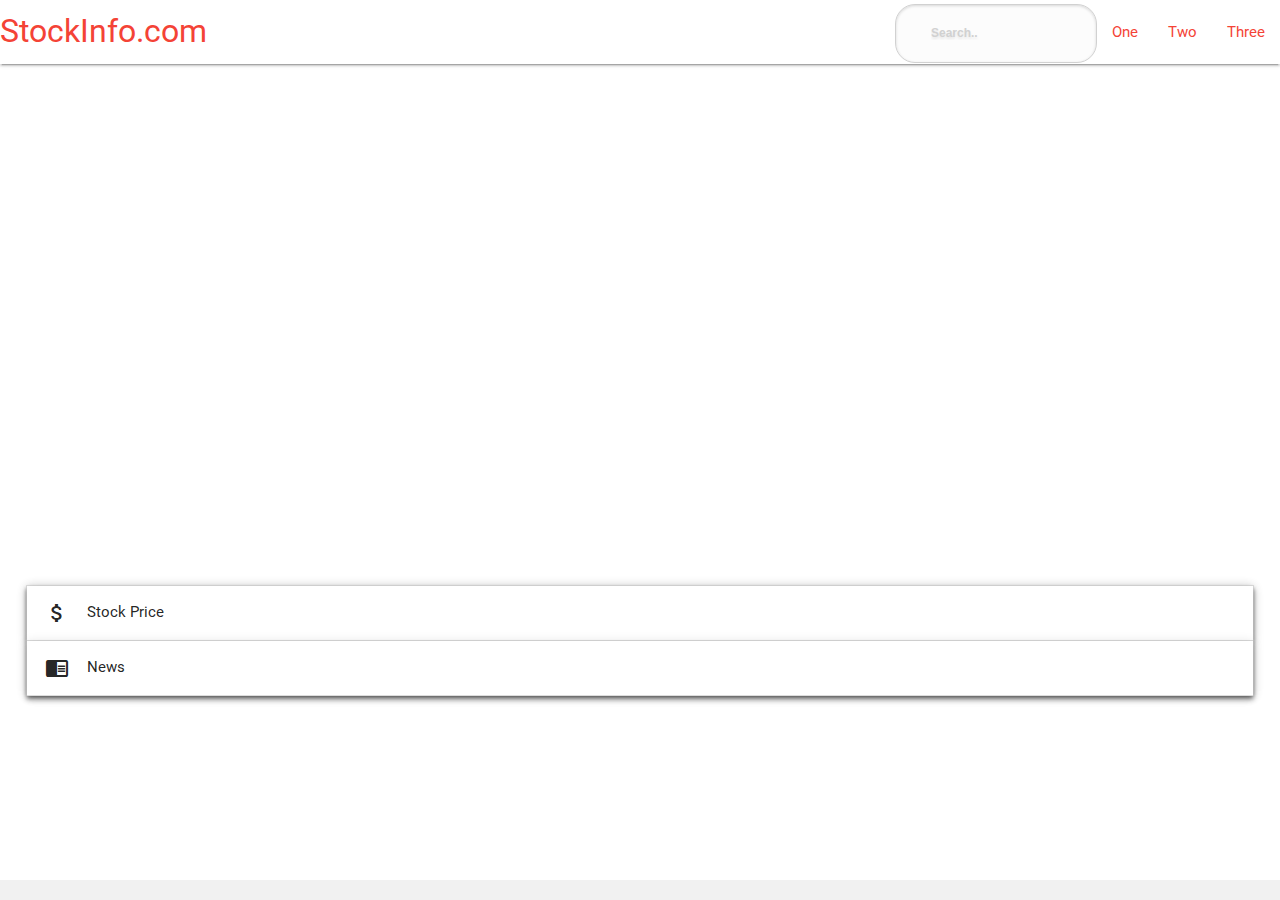
==== index.html @ 24d6ca6c "Merge pull request #35 from levicrouch/crhodes" ====
<!DOCTYPE html>
<html lang="en">

<head>
    <meta charset="UTF-8">
    <meta name="viewport" content="width=device-width, initial-scale=1.0">
    <meta http-equiv="X-UA-Compatible" content="ie=edge">
    <!-- Adding jquery 3.2.1 reference -->
    <script src="https://code.jquery.com/jquery-3.2.1.min.js" integrity="sha256-hwg4gsxgFZhOsEEamdOYGBf13FyQuiTwlAQgxVSNgt4="
        crossorigin="anonymous"></script>

    <!-- Adding bootstrap 3.3.7 CSS
    <link rel="stylesheet" href="https://maxcdn.bootstrapcdn.com/bootstrap/3.3.7/css/bootstrap.min.css"> -->

    <!--Import Google Icon Font-->
    <link href="https://fonts.googleapis.com/icon?family=Material+Icons" rel="stylesheet">

    <!--Import materialize.css-->
    <link type="text/css" rel="stylesheet" href="assets/materialize/css/materialize.min.css" media="screen,projection" />
    <!-- Adding our stylesheet -->
    <link rel="stylesheet" href="assets/style/style.css">
    

    <!-- Adding our stylesheet -->
    <link rel="stylesheet" href="assets/style/style.css">

    <!-- Adding our javascript -->
    <!-- <script src="assets/javascript/app.js"></script> -->
    
    <!-- Adding main javascript -->
    <script src="assets/javascript/main.js"></script>
    <!-- Adding ajax javascript -->
    <script src="assets/javascript/ajax.js"></script>


    <title>StockInfo.com</title>
</head>

<body>
    <div class="row">
        <nav class="white">
            <div class="nav-wrapper">
                <a href='#' class="brand-logo red-text">StockInfo.com</a>
                <ul class="high-on-med-and-down right">
                    <li>
                        <div class="center row">
                            <div class-"col s12">
                                <div class="row" id="topbarsearch">
                                    <form method="get" action="/search" id="search">
                                        <input name="q" type="text" size="40" placeholder="Search.." />
                                    </form>
                                </div>
                            </div>
                        </div>
                    </li>
                    <li><a href='%' class="red-text">One</a></li>
                    <li><a href='%' class="red-text">Two</a></li>
                    <li><a href='%' class="red-text">Three</a></li>
                </ul>
            </div>
        </nav>
    </div>
    <!-- <ul id='dropdown1' class='dropdown-content'>
        <li>
            <div class = "input-field">
                <i class = "material-icons prefix">mode_edit</i>
                <textarea id = "input-company-name"></textarea>
                <label for = "input-company-name">Company Name</label>
             </div>
            
            <input id="last_name" type="text" class="validate">
            <label for="last_name">Last Name</label>
            <button class="btn waves-effect waves-light" type="submit" name="action">Submit
                <i class="material-icons right">send</i>
              </button>
        </li>
    </ul>-->
    <div id="introContainer">
        <div class="row">
            <div class="carousel">
                <img class="carousel-item" id="amazon" src="assets/images/amazon.png">
                <img class="carousel-item" id="tesla" src="assets/images/tesla.png">
                <img class="carousel-item" id="netflix" src="assets/images/netflix.png">
                <img class="carousel-item" id="jpmorgan" src="assets/images/jpmorgan.png">
                <img class="carousel-item" id="alphabet" src="assets/images/alphabet.png">
                <img class="carousel-item" id="berkshire" src="assets/images/berkshire.png">
                <img class="carousel-item" id="microsoft" src="assets/images/microsoft.png">
                <img class="carousel-item" id="disney" src="assets/images/disney.png">
                <img class="carousel-item" id="johnson" src="assets/images/johnson.png">
                <img class="carousel-item" id="apple" src="assets/images/apple.png">
                </a>
            </div>
        </div>
    </div>

    <div id="infoContainer">
        <div class="row">
            <div class="column col s12">
                <div class="main-display" data-visibility="hidden">
                    <ul class="collapsible z-depth-2 " data-collapsible="expandable">
                        <li>
                            <div class="collapsible-header z-depth-2">
                                <i class="material-icons">attach_money</i>Stock Price</div>
                            <div class="collapsible-body stock-price">
                            </div>
                        </li>
                        <li>
                            <div class="collapsible-header z-depth-2">
                                <i class="material-icons">chrome_reader_mode</i>News</div>
                            <div class="collapsible-body company-news "></div>
                        </li>
                    </ul>
                </div>
            </div>
        </div>
    </div>

    <footer class="page-footer footer-fixed">
        <!-- TradingView Widget BEGIN -->
        <script src="https://s3.tradingview.com/external-embedding/embed-widget-tickers.js">
            {
                "symbols": [
                    {
                        "proName": "INDEX:SPX",
                        "title": "S&P 500"
                    },
                    {
                        "proName": "INDEX:IUXX",
                        "title": "Nasdaq 100"
                    },
                    {
                        "proName": "FX_IDC:EURUSD",
                        "title": "EUR/USD"
                    },
                    {
                        "proName": "NYMEX:CL1!",
                        "title": "Crude Oil"
                    },
                    {
                        "proName": "FX_IDC:XAUUSD",
                        "title": "Gold"
                    }
                ],
                    "locale": "en"
            }
        </script>
    </footer>
    <!-- TradingView Widget END -->
    <script type="text/javascript" src="assets/materialize/js/materialize.min.js"></script>
</body>

</html>
---- assets/style/style.css ----
body {
    margin-bottom: 140px;
}

#logo{
    
    color: white;
    border-radius: 100px;
    padding: 5%;
    margin-top: 5%;
    margin-bottom: 5%;
    height: 100%;
  }
h1{
    font-size: 50px;
}
header {
    height: 150px;
    background-color: rgb(14, 176, 226);
    text-align: center;
}
.container {
    background-color: gray;
    left: 100px;
    right: 100px;
    float: center;
    /* position: fixed; */
}


.left-nav {
    height: 600px;
    width: 220px;
    border: 2px solid;
    float: right;
}
.main-display{
    width: 100%;
    padding: 15px;
    text-align: center;
}


.news-feed {
    background-color: rgb(173, 189, 189);
    padding: 15px;
    border: 2px solid;
    width: 100%;
    /* background-image: url('../images/borat.jpg');  */
    text-align: center;
    position: relative;
    -webkit-transition: all 0.7s ease 0s;
    -moz-transition: all 0.7s ease 0s;
    -o-transition: all 0.7s ease 0s;
    transition: all 0.7s ease 0s;
}

/* .main-display {
    height: 600px;
} */

.news-feed {
    height: 300px;
    background-color: rgb(14, 176, 226);
    clear: both; 
    text-align: center;
    text-decoration: bold;
    font-size: 25px;
    /* position: ; */
}
/* .news-image, .card-horiz, .news-card, .card-stacked{
    height: 50px;
} */
/* Invisible */
.basic-calculator,
.stock-buy-calc,
.stock-sell-calc {
    display: none;
}
.stock-tools {
    height: 250px;
}
.stock-buy-button {
    left: 200px;

}
.page-footer,
.footer-fixed {
    position: fixed;
    bottom: 0;
    width: 100%;
    background-color: rgb(241, 241, 241);
}
.company-news{
    height: 3125px;
    
}
.news-image{
    height: auto;
    float: left;
    padding-right: 15px; 
    height: 200px;
    max-width: 300px;

}
.card-image{
    width: 300px;
    
    padding-top: 15px;
    padding-left: 40px;
    padding-right: 30px;
    
}
.card-stacked {
    width: 800px;
    
    
}
/* .card-horiz {
    height: 250px;
} */
/* .card-content{
    width: 800px;
}
.card-action{
    width: 800px;
} */
.news-feed-icon, .headline-title {
    float: left;
    margin-right: 20px;
}

.news-feed {
    height: 50px;
    background-color: white;
    /* position: absolute; */
    display: inline-block;
}
.headline-title {
    height: -webkit-fill-available;
}
.link-to-article {
    /* right: 20px; */
    float: right;
}
#search {
    
 }
 
 #search input[type="text"] {
    background: url(search-white.png) no-repeat 10px 6px #fcfcfc ;
    border: 1px solid #d1d1d1 ;
    font: bold 12px Arial,Helvetica,Sans-serif;
    color: #bebebe ;
    width: 150px;
    padding: 6px 15px 6px 35px;
    -webkit-border-radius: 20px;
    -moz-border-radius: 20px;
    border-radius: 20px;
    text-shadow: 0 2px 3px rgba(0, 0, 0, 0.1);
    -webkit-box-shadow: 0 1px 3px rgba(0, 0, 0, 0.15) inset;
    -moz-box-shadow: 0 1px 3px rgba(0, 0, 0, 0.15) inset;
    box-shadow: 0 1px 3px rgba(0, 0, 0, 0.15) inset;
    -webkit-transition: all 0.7s ease 0s;
    -moz-transition: all 0.7s ease 0s;
    -o-transition: all 0.7s ease 0s;
    transition: all 0.7s ease 0s;
    }
 
 #search input[type="text"]:focus {
    width: 200px;
 }
---- assets/style/style.css ----
body {
    margin-bottom: 140px;
}

#logo{
    
    color: white;
    border-radius: 100px;
    padding: 5%;
    margin-top: 5%;
    margin-bottom: 5%;
    height: 100%;
  }
h1{
    font-size: 50px;
}
header {
    height: 150px;
    background-color: rgb(14, 176, 226);
    text-align: center;
}
.container {
    background-color: gray;
    left: 100px;
    right: 100px;
    float: center;
    /* position: fixed; */
}


.left-nav {
    height: 600px;
    width: 220px;
    border: 2px solid;
    float: right;
}
.main-display{
    width: 100%;
    padding: 15px;
    text-align: center;
}


.news-feed {
    background-color: rgb(173, 189, 189);
    padding: 15px;
    border: 2px solid;
    width: 100%;
    /* background-image: url('../images/borat.jpg');  */
    text-align: center;
    position: relative;
    -webkit-transition: all 0.7s ease 0s;
    -moz-transition: all 0.7s ease 0s;
    -o-transition: all 0.7s ease 0s;
    transition: all 0.7s ease 0s;
}

/* .main-display {
    height: 600px;
} */

.news-feed {
    height: 300px;
    background-color: rgb(14, 176, 226);
    clear: both; 
    text-align: center;
    text-decoration: bold;
    font-size: 25px;
    /* position: ; */
}
/* .news-image, .card-horiz, .news-card, .card-stacked{
    height: 50px;
} */
/* Invisible */
.basic-calculator,
.stock-buy-calc,
.stock-sell-calc {
    display: none;
}
.stock-tools {
    height: 250px;
}
.stock-buy-button {
    left: 200px;

}
.page-footer,
.footer-fixed {
    position: fixed;
    bottom: 0;
    width: 100%;
    background-color: rgb(241, 241, 241);
}
.company-news{
    height: 3125px;
    
}
.news-image{
    height: auto;
    float: left;
    padding-right: 15px; 
    height: 200px;
    max-width: 300px;

}
.card-image{
    width: 300px;
    
    padding-top: 15px;
    padding-left: 40px;
    padding-right: 30px;
    
}
.card-stacked {
    width: 800px;
    
    
}
/* .card-horiz {
    height: 250px;
} */
/* .card-content{
    width: 800px;
}
.card-action{
    width: 800px;
} */
.news-feed-icon, .headline-title {
    float: left;
    margin-right: 20px;
}

.news-feed {
    height: 50px;
    background-color: white;
    /* position: absolute; */
    display: inline-block;
}
.headline-title {
    height: -webkit-fill-available;
}
.link-to-article {
    /* right: 20px; */
    float: right;
}
#search {
    
 }
 
 #search input[type="text"] {
    background: url(search-white.png) no-repeat 10px 6px #fcfcfc ;
    border: 1px solid #d1d1d1 ;
    font: bold 12px Arial,Helvetica,Sans-serif;
    color: #bebebe ;
    width: 150px;
    padding: 6px 15px 6px 35px;
    -webkit-border-radius: 20px;
    -moz-border-radius: 20px;
    border-radius: 20px;
    text-shadow: 0 2px 3px rgba(0, 0, 0, 0.1);
    -webkit-box-shadow: 0 1px 3px rgba(0, 0, 0, 0.15) inset;
    -moz-box-shadow: 0 1px 3px rgba(0, 0, 0, 0.15) inset;
    box-shadow: 0 1px 3px rgba(0, 0, 0, 0.15) inset;
    -webkit-transition: all 0.7s ease 0s;
    -moz-transition: all 0.7s ease 0s;
    -o-transition: all 0.7s ease 0s;
    transition: all 0.7s ease 0s;
    }
 
 #search input[type="text"]:focus {
    width: 200px;
 }
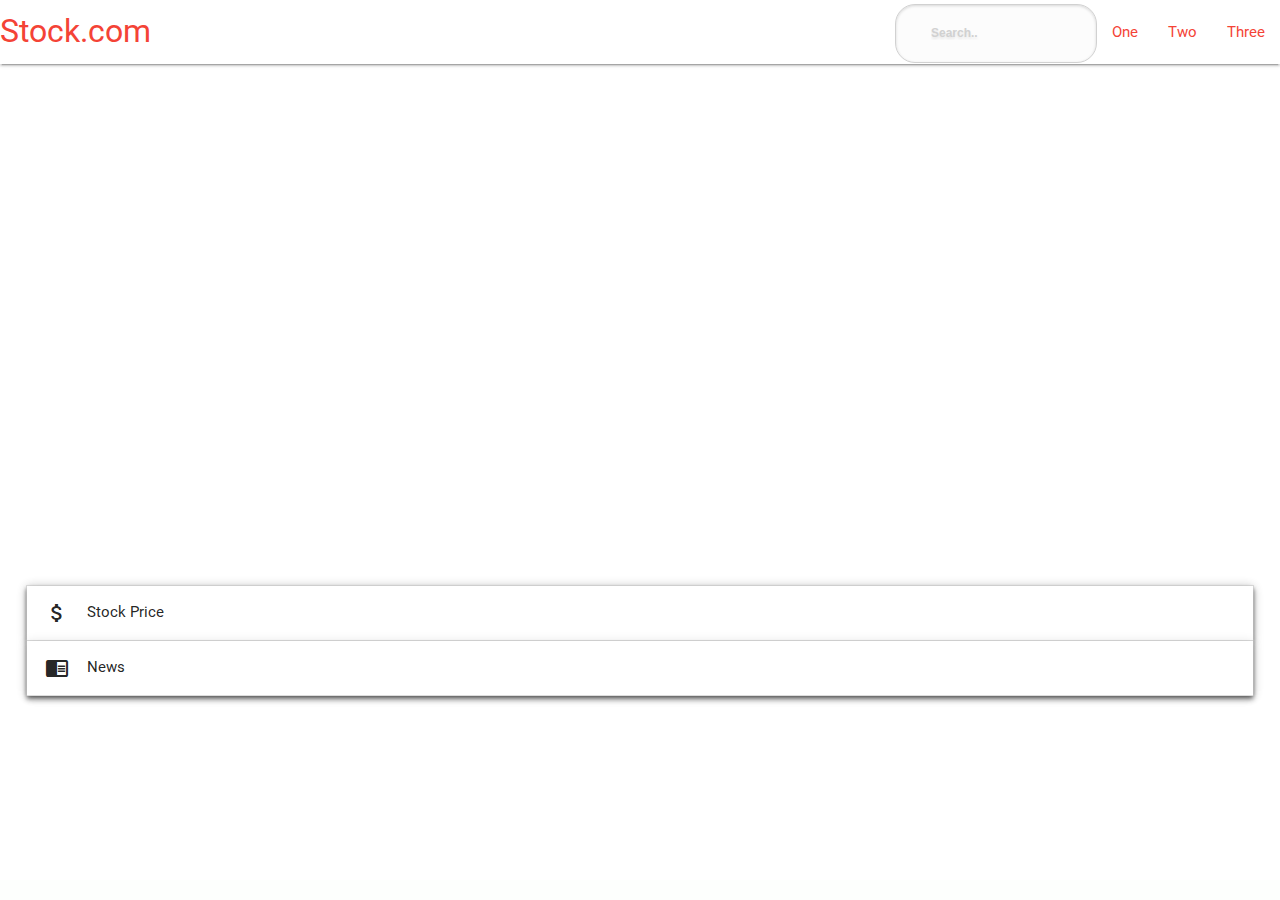
==== commit 3cf544b5: "tweaks" ====
--- a/index.html
+++ b/index.html
@@ -33,14 +33,14 @@
     <script src="assets/javascript/ajax.js"></script>
 
 
-    <title>StockInfo.com</title>
+    <title>Stocks.com</title>
 </head>
 
 <body>
     <div class="row">
         <nav class="white">
             <div class="nav-wrapper">
-                <a href='#' class="brand-logo red-text">StockInfo.com</a>
+                <a href='#' class="brand-logo red-text">Stock.com</a>
                 <ul class="high-on-med-and-down right">
                     <li>
                         <div class="center row">
@@ -77,7 +77,7 @@
     </ul>-->
     <div id="introContainer">
         <div class="row">
-            <div class="carousel">
+            <div data-visibility="visible" class="carousel">
                 <img class="carousel-item" id="amazon" src="assets/images/amazon.png">
                 <img class="carousel-item" id="tesla" src="assets/images/tesla.png">
                 <img class="carousel-item" id="netflix" src="assets/images/netflix.png">
@@ -107,7 +107,7 @@
                         <li>
                             <div class="collapsible-header z-depth-2">
                                 <i class="material-icons">chrome_reader_mode</i>News</div>
-                            <div class="collapsible-body company-news "></div>
+                            <div class="collapsible-body company-news"></div>
                         </li>
                     </ul>
                 </div>
--- a/assets/style/style.css
+++ b/assets/style/style.css
@@ -26,7 +26,6 @@
     float: center;
     /* position: fixed; */
 }
-
 
 .left-nav {
     height: 600px;
@@ -89,14 +88,15 @@
     position: fixed;
     bottom: 0;
     width: 100%;
-    background-color: rgb(241, 241, 241);
+    background-color: rgb(253, 255, 253);
 }
 .company-news{
-    height: 3125px;
-    
+    height: 2700;
+
 }
 .news-image{
-    height: auto;
+    max-width: 300px;
+    height: 200px;
     float: left;
     padding-right: 15px; 
     height: 200px;
@@ -122,14 +122,19 @@
 /* .card-content{
     width: 800px;
 }
-.card-action{
-    width: 800px;
-} */
+
+.card-image{
+    width: 300px;
+    padding-bottom: 30px;
+    padding-left:10px;
+    padding-right: 30px;
+    padding-top: 30px;
+}
+
 .news-feed-icon, .headline-title {
     float: left;
     margin-right: 20px;
 }
-
 .news-feed {
     height: 50px;
     background-color: white;
@@ -140,7 +145,6 @@
     height: -webkit-fill-available;
 }
 .link-to-article {
-    /* right: 20px; */
     float: right;
 }
 #search {
@@ -170,3 +174,5 @@
  #search input[type="text"]:focus {
     width: 200px;
  }
+
+  --- a/assets/style/style.css
+++ b/assets/style/style.css
@@ -26,7 +26,6 @@
     float: center;
     /* position: fixed; */
 }
-
 
 .left-nav {
     height: 600px;
@@ -89,14 +88,15 @@
     position: fixed;
     bottom: 0;
     width: 100%;
-    background-color: rgb(241, 241, 241);
+    background-color: rgb(253, 255, 253);
 }
 .company-news{
-    height: 3125px;
-    
+    height: 2700;
+
 }
 .news-image{
-    height: auto;
+    max-width: 300px;
+    height: 200px;
     float: left;
     padding-right: 15px; 
     height: 200px;
@@ -122,14 +122,19 @@
 /* .card-content{
     width: 800px;
 }
-.card-action{
-    width: 800px;
-} */
+
+.card-image{
+    width: 300px;
+    padding-bottom: 30px;
+    padding-left:10px;
+    padding-right: 30px;
+    padding-top: 30px;
+}
+
 .news-feed-icon, .headline-title {
     float: left;
     margin-right: 20px;
 }
-
 .news-feed {
     height: 50px;
     background-color: white;
@@ -140,7 +145,6 @@
     height: -webkit-fill-available;
 }
 .link-to-article {
-    /* right: 20px; */
     float: right;
 }
 #search {
@@ -170,3 +174,5 @@
  #search input[type="text"]:focus {
     width: 200px;
  }
+
+  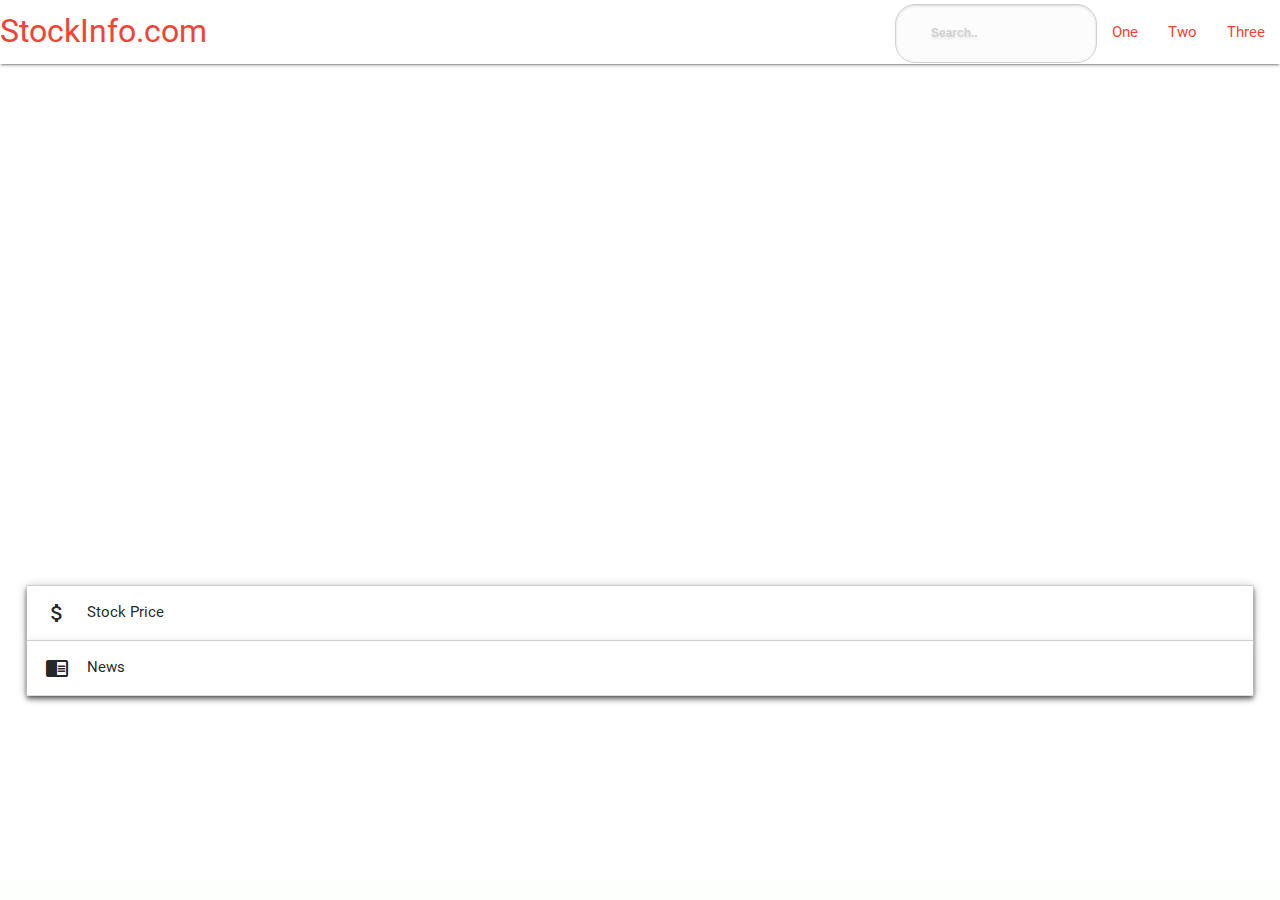
==== commit 096b84f8: "Merge branch 'master' of github.com:levicrouch/stock-calculator into lc-work" ====
--- a/index.html
+++ b/index.html
@@ -33,14 +33,14 @@
     <script src="assets/javascript/ajax.js"></script>
 
 
-    <title>Stocks.com</title>
+    <title>StockInfo.com</title>
 </head>
 
 <body>
     <div class="row">
         <nav class="white">
             <div class="nav-wrapper">
-                <a href='#' class="brand-logo red-text">Stock.com</a>
+                <a href='#' class="brand-logo red-text">StockInfo.com</a>
                 <ul class="high-on-med-and-down right">
                     <li>
                         <div class="center row">
@@ -107,7 +107,7 @@
                         <li>
                             <div class="collapsible-header z-depth-2">
                                 <i class="material-icons">chrome_reader_mode</i>News</div>
-                            <div class="collapsible-body company-news"></div>
+                            <div class="collapsible-body company-news "></div>
                         </li>
                     </ul>
                 </div>
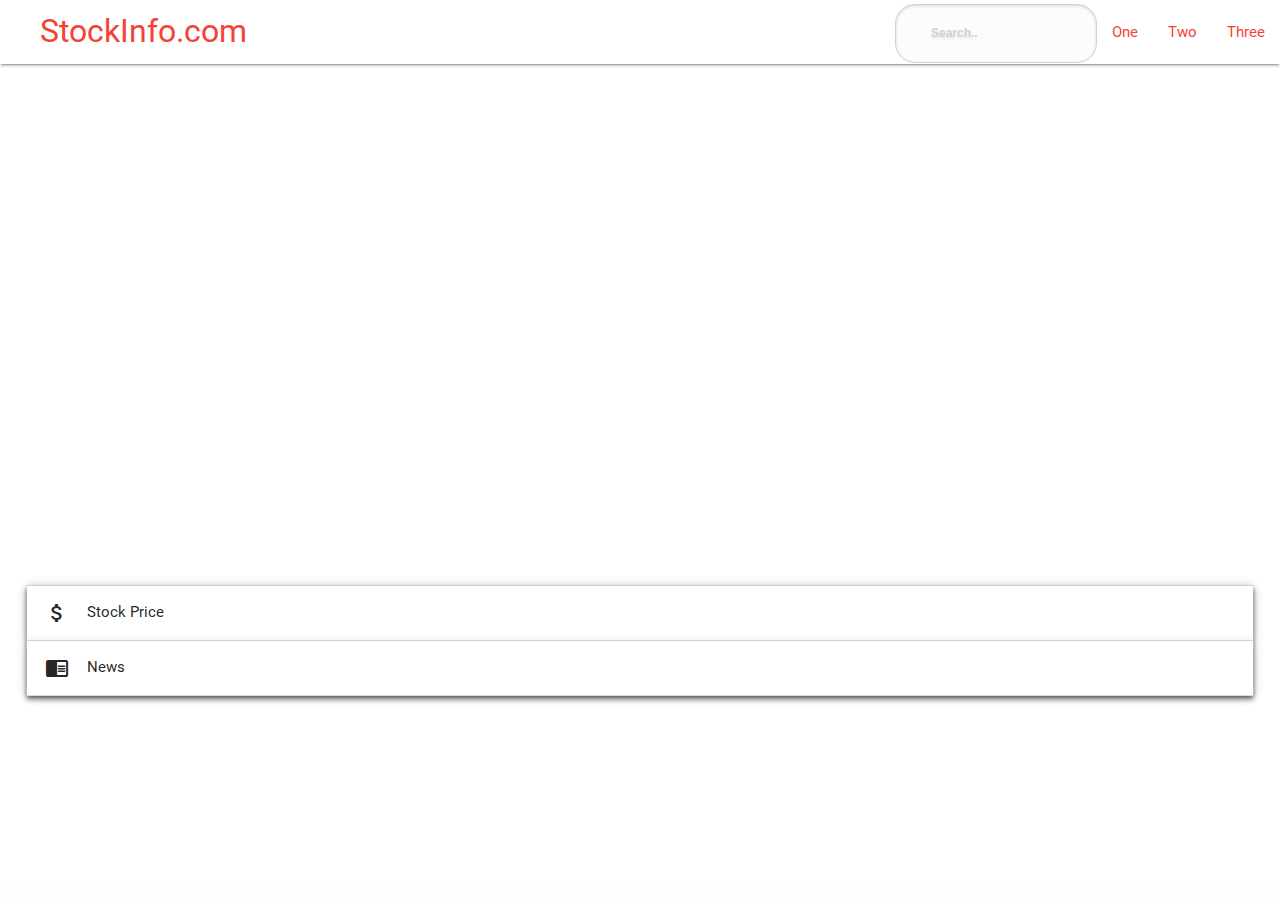
==== commit 8670aa9b: "Adding functionality to re-display the carousel after it has been hidden. MAde the card data the de-" ====
--- a/index.html
+++ b/index.html
@@ -19,14 +19,7 @@
     <link type="text/css" rel="stylesheet" href="assets/materialize/css/materialize.min.css" media="screen,projection" />
     <!-- Adding our stylesheet -->
     <link rel="stylesheet" href="assets/style/style.css">
-    
 
-    <!-- Adding our stylesheet -->
-    <link rel="stylesheet" href="assets/style/style.css">
-
-    <!-- Adding our javascript -->
-    <!-- <script src="assets/javascript/app.js"></script> -->
-    
     <!-- Adding main javascript -->
     <script src="assets/javascript/main.js"></script>
     <!-- Adding ajax javascript -->
@@ -44,7 +37,7 @@
                 <ul class="high-on-med-and-down right">
                     <li>
                         <div class="center row">
-                            <div class-"col s12">
+                            <div class- "col s12">
                                 <div class="row" id="topbarsearch">
                                     <form method="get" action="/search" id="search">
                                         <input name="q" type="text" size="40" placeholder="Search.." />
@@ -53,28 +46,19 @@
                             </div>
                         </div>
                     </li>
-                    <li><a href='%' class="red-text">One</a></li>
-                    <li><a href='%' class="red-text">Two</a></li>
-                    <li><a href='%' class="red-text">Three</a></li>
+                    <li>
+                        <a href='%' class="red-text">One</a>
+                    </li>
+                    <li>
+                        <a href='%' class="red-text">Two</a>
+                    </li>
+                    <li>
+                        <a href='%' class="red-text">Three</a>
+                    </li>
                 </ul>
             </div>
         </nav>
     </div>
-    <!-- <ul id='dropdown1' class='dropdown-content'>
-        <li>
-            <div class = "input-field">
-                <i class = "material-icons prefix">mode_edit</i>
-                <textarea id = "input-company-name"></textarea>
-                <label for = "input-company-name">Company Name</label>
-             </div>
-            
-            <input id="last_name" type="text" class="validate">
-            <label for="last_name">Last Name</label>
-            <button class="btn waves-effect waves-light" type="submit" name="action">Submit
-                <i class="material-icons right">send</i>
-              </button>
-        </li>
-    </ul>-->
     <div id="introContainer">
         <div class="row">
             <div data-visibility="visible" class="carousel">
--- a/assets/style/style.css
+++ b/assets/style/style.css
@@ -1,7 +1,9 @@
 body {
     margin-bottom: 140px;
 }
-
+.collapsible-body{
+    background-color: gray;
+}
 #logo{
     
     color: white;
@@ -10,6 +12,9 @@
     margin-top: 5%;
     margin-bottom: 5%;
     height: 100%;
+  }
+  .brand-logo{
+      margin-left: 40px;
   }
 h1{
     font-size: 50px;
@@ -91,7 +96,7 @@
     background-color: rgb(253, 255, 253);
 }
 .company-news{
-    height: 2700;
+    height: 2700px;
 
 }
 .news-image{
